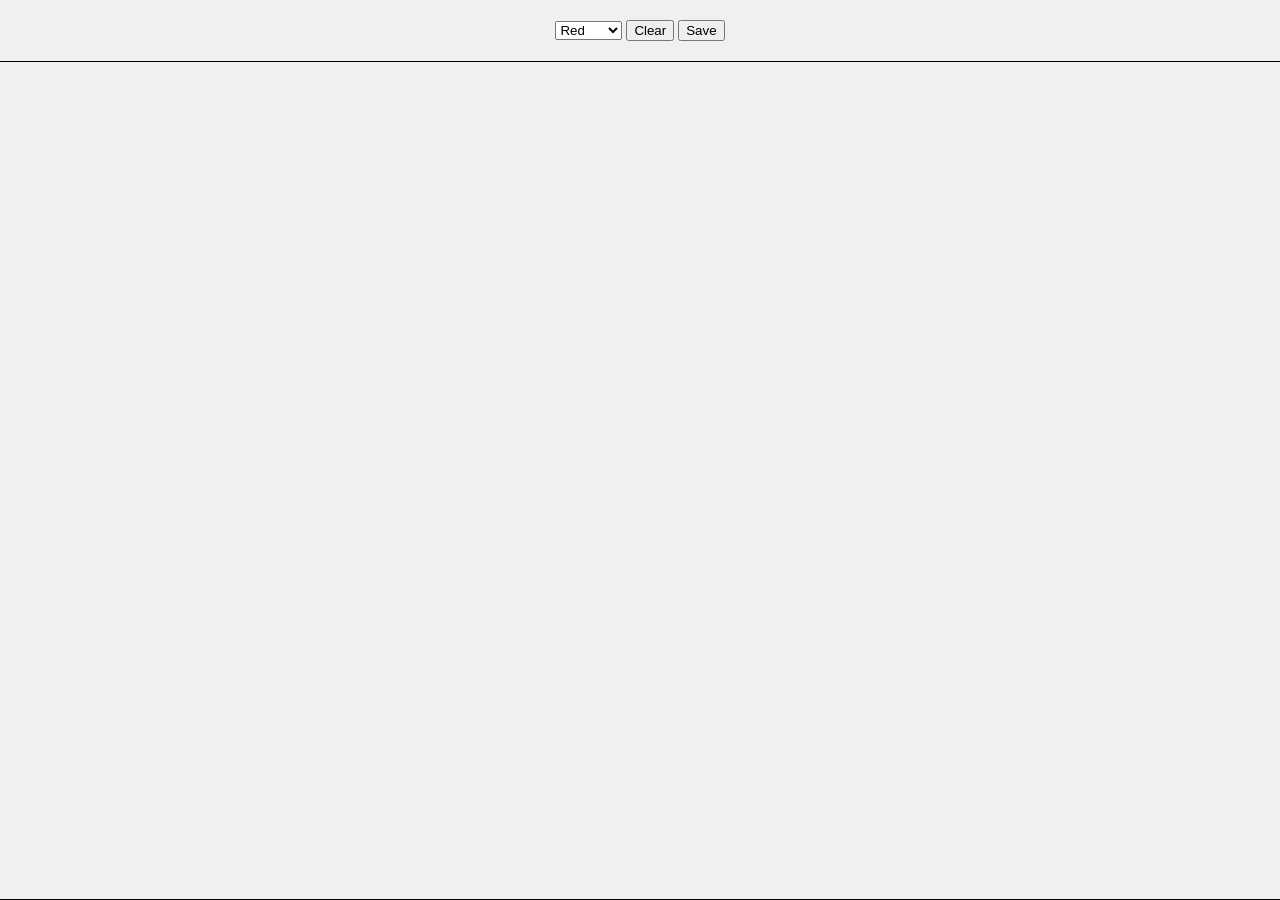
==== index.html @ 8e38f06e "Add files via upload" ====
<!DOCTYPE html>
<html lang="en">
<head>
    <meta charset="UTF-8">
    <meta name="viewport" content="width=device-width, initial-scale=1.0">
    <title>Professional Writing Board - Shubham.info</title>
    <meta name="description" content="A professional writing tool for users to express their creativity. Visit shubham.info for more.">
    <meta name="keywords" content="writing tool, online whiteboard, canvas tool, digital writing, education, art, online tool">
    <link rel="stylesheet" href="styles.css">
</head>
<body>
    <div class="toolbar">
        <select id="colorPicker">
            <option value="#FF0000">Red</option>
            <option value="#000000">Black</option>
            <option value="#00FF00">Green</option>
            <option value="#0000FF">Blue</option>
            <option value="#FFFF00">Yellow</option>
            <option value="#FFA500">Orange</option>
            <option value="#FFFFFF">Erase</option>
        </select>
        <button id="clearButton">Clear</button>
        <button id="saveButton">Save</button>
    </div>
    
    <canvas id="drawingCanvas"></canvas>
    <script src="script.js"></script>
</body>
</html>
---- styles.css ----
body {
    display: flex;
    flex-direction: column;
    align-items: center;
    margin: 0;
    height: 100vh;
    background-color: #f0f0f0;
}

.toolbar {
    margin: 20px;
}

canvas {
    border: 1px solid #000;
    touch-action: none; /* Prevents scrolling when touching */
    width: 100%;
    height: 100%;
}
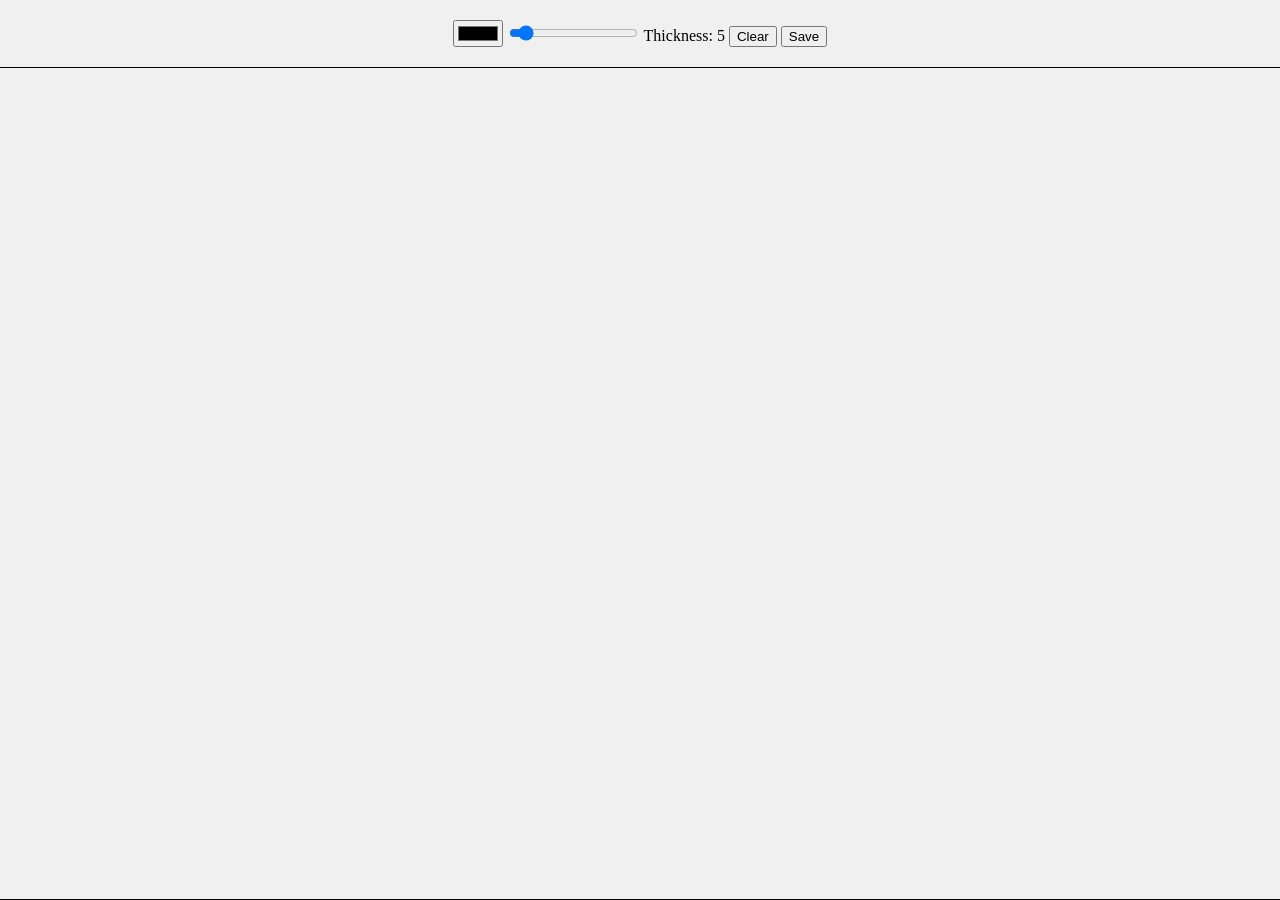
==== commit 1909c9a1: "Update index.html" ====
--- a/index.html
+++ b/index.html
@@ -3,22 +3,16 @@
 <head>
     <meta charset="UTF-8">
     <meta name="viewport" content="width=device-width, initial-scale=1.0">
-    <title>Professional Writing Board - Shubham.info</title>
+    <title> Writing Board by Shubham.info</title>
     <meta name="description" content="A professional writing tool for users to express their creativity. Visit shubham.info for more.">
     <meta name="keywords" content="writing tool, online whiteboard, canvas tool, digital writing, education, art, online tool">
     <link rel="stylesheet" href="styles.css">
 </head>
 <body>
     <div class="toolbar">
-        <select id="colorPicker">
-            <option value="#FF0000">Red</option>
-            <option value="#000000">Black</option>
-            <option value="#00FF00">Green</option>
-            <option value="#0000FF">Blue</option>
-            <option value="#FFFF00">Yellow</option>
-            <option value="#FFA500">Orange</option>
-            <option value="#FFFFFF">Erase</option>
-        </select>
+        <input type="color" id="colorPicker" value="#000000">
+        <input type="range" id="thicknessSlider" min="1" max="50" value="5">
+        <label for="thicknessSlider">Thickness: <span id="thicknessValue">5</span></label>
         <button id="clearButton">Clear</button>
         <button id="saveButton">Save</button>
     </div>
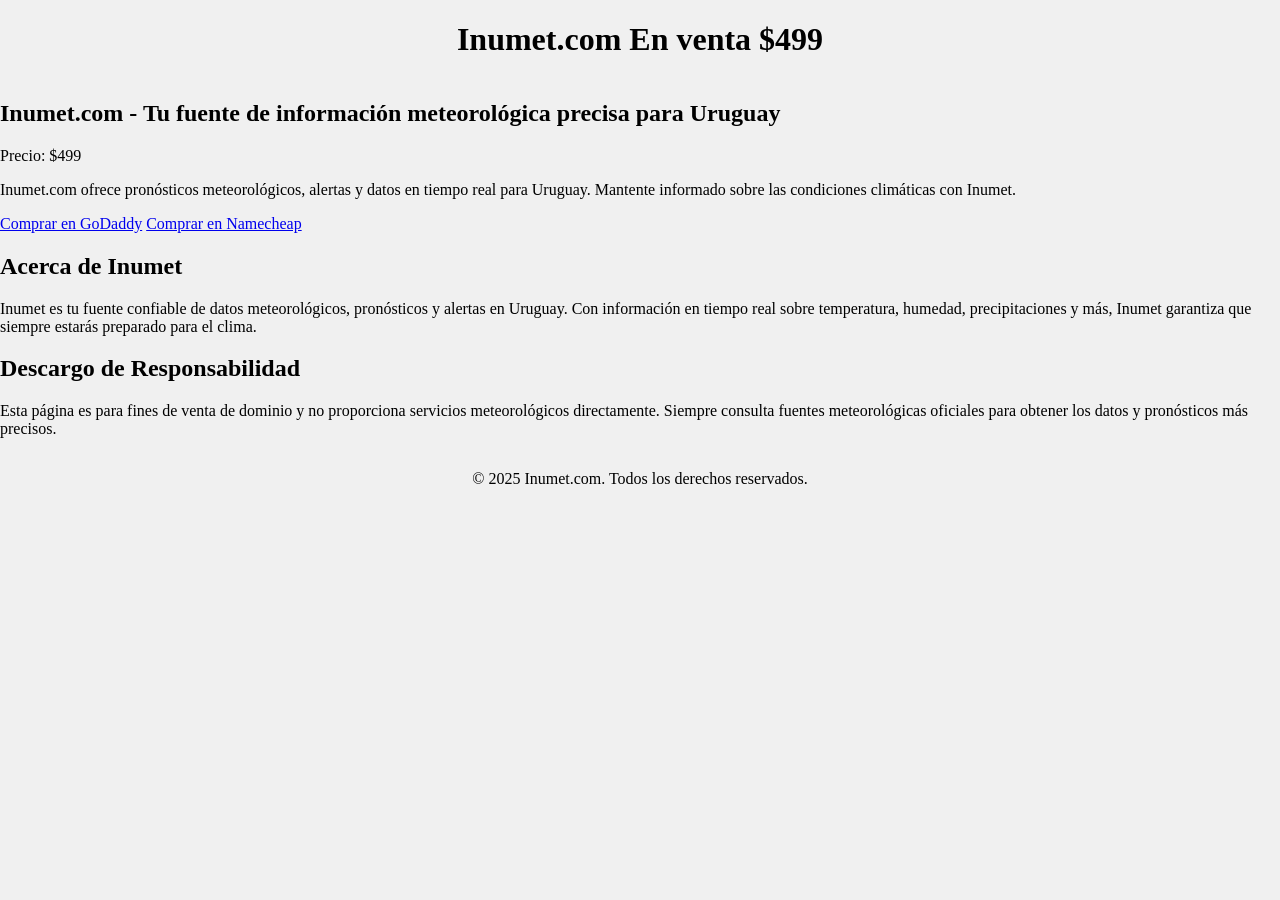
==== commit fc88ba58: "Update index.html" ====
--- a/index.html
+++ b/index.html
@@ -1,23 +1,88 @@
 <!DOCTYPE html>
-<html lang="en">
+<html lang="es">
 <head>
-    <meta charset="UTF-8">
     <meta name="viewport" content="width=device-width, initial-scale=1.0">
-    <title> Writing Board by Shubham.info</title>
-    <meta name="description" content="A professional writing tool for users to express their creativity. Visit shubham.info for more.">
-    <meta name="keywords" content="writing tool, online whiteboard, canvas tool, digital writing, education, art, online tool">
+    <meta name="description" content="Inumet.com proporciona datos meteorológicos en tiempo real, pronósticos y alertas para Uruguay. Mantente actualizado sobre las condiciones climáticas con Inumet." />
+    <meta name="keywords" content="Inumet, Inumet.com, clima, pronóstico del tiempo, clima Uruguay, alertas meteorológicas, meteorología, datos climáticos, estaciones meteorológicas, actualizaciones del clima" />
+    <meta property="og:title" content="Inumet - Datos Meteorológicos en Tiempo Real para Uruguay" />
+    <meta property="og:description" content="Inumet.com ofrece datos precisos sobre el clima, pronósticos y alertas para Uruguay. Mantente informado sobre las condiciones meteorológicas con Inumet." />
+    <meta property="og:image" content="https://inumet.com/logo.jpg" />
+    <link rel="icon" href="favicon.ico" />
+    <link rel="canonical" href="https://inumet.com" />
+    <title>Inumet.com en venta $499 | Inumet brinda servicios meteorológicos, pronóstico y climatológicos a Uruguay.</title>
     <link rel="stylesheet" href="styles.css">
+
+    <!-- JSON-LD Schema for Weather Data -->
+    <script type="application/ld+json">
+    {
+      "@context": "http://schema.org",
+      "@type": "WebSite",
+      "name": "Inumet",
+      "url": "https://inumet.com",
+      "description": "Inumet.com proporciona datos meteorológicos en tiempo real, pronósticos y alertas para Uruguay. Mantente informado sobre las condiciones climáticas.",
+      "mainEntityOfPage": "https://inumet.com",
+      "weatherService": {
+        "@type": "WeatherService",
+        "name": "Inumet Servicio Meteorológico",
+        "url": "https://inumet.com",
+        "areaServed": "UY", 
+        "serviceType": "Datos meteorológicos y pronóstico",
+        "provider": {
+          "@type": "Organization",
+          "name": "Inumet"
+        },
+        "priceCurrency": "UYU",
+        "offers": {
+          "@type": "Offer",
+          "priceCurrency": "UYU",
+          "price": "Bervariado",
+          "eligibleRegion": "UY",
+          "url": "https://inumet.com"
+        },
+        "contactPoint": {
+          "@type": "ContactPoint",
+          "telephone": "+598-xxx-xxx-xxxx",
+          "contactType": "Soporte al Cliente",
+          "areaServed": "UY",
+          "availableLanguage": "Español"
+        },
+        "sameAs": [
+          "https://www.facebook.com/inumet.com",
+          "https://www.twitter.com/inumet_com"
+        ]
+      },
+      "logo": "https://inumet.com/logo.png"
+    }
+    </script>
 </head>
+
 <body>
-    <div class="toolbar">
-        <input type="color" id="colorPicker" value="#000000">
-        <input type="range" id="thicknessSlider" min="1" max="50" value="5">
-        <label for="thicknessSlider">Thickness: <span id="thicknessValue">5</span></label>
-        <button id="clearButton">Clear</button>
-        <button id="saveButton">Save</button>
-    </div>
-    
-    <canvas id="drawingCanvas"></canvas>
-    <script src="script.js"></script>
+    <header>
+        <h1>Inumet.com En venta $499</h1>
+    </header>
+
+    <main>
+        <div class="square">
+            <h2>Inumet.com - Tu fuente de información meteorológica precisa para Uruguay</h2>
+            <p>Precio: <span class="price">$499</span></p>
+            <p>Inumet.com ofrece pronósticos meteorológicos, alertas y datos en tiempo real para Uruguay. Mantente informado sobre las condiciones climáticas con Inumet.</p>
+            <a href="https://www.godaddy.com/forsale/inumet.com" class="buy-button" target="_blank">Comprar en GoDaddy</a>
+            <a href="https://www.namecheap.com/domains/registration/results/?domain=inumet.com" class="buy-button" target="_blank">Comprar en Namecheap</a>
+        </div>
+
+        <div class="about-us">
+            <h2>Acerca de Inumet</h2>
+            <p>Inumet es tu fuente confiable de datos meteorológicos, pronósticos y alertas en Uruguay. Con información en tiempo real sobre temperatura, humedad, precipitaciones y más, Inumet garantiza que siempre estarás preparado para el clima.</p>
+        </div>
+
+        <div class="disclaimer">
+            <h2>Descargo de Responsabilidad</h2>
+            <p>Esta página es para fines de venta de dominio y no proporciona servicios meteorológicos directamente. Siempre consulta fuentes meteorológicas oficiales para obtener los datos y pronósticos más precisos.</p>
+        </div>
+    </main>
+
+    <footer>
+        <p>&copy; 2025 Inumet.com. Todos los derechos reservados.</p>
+    </footer>
 </body>
 </html>
--- a/styles.css
+++ b/styles.css
@@ -3,17 +3,18 @@
     flex-direction: column;
     align-items: center;
     margin: 0;
-    height: 100vh;
+    height: 100vh; /* Full viewport height */
     background-color: #f0f0f0;
 }
 
 .toolbar {
-    margin: 20px;
+    margin: 20px; /* Space above the canvas */
 }
 
 canvas {
-    border: 1px solid #000;
+    border: 1px solid #000; /* Keep borders on the sides */
+    border-bottom: none; /* Remove the bottom border */
     touch-action: none; /* Prevents scrolling when touching */
     width: 100%;
-    height: 100%;
-}+    height: calc(100vh - 100px); /* Adjust height for the toolbar */
+}
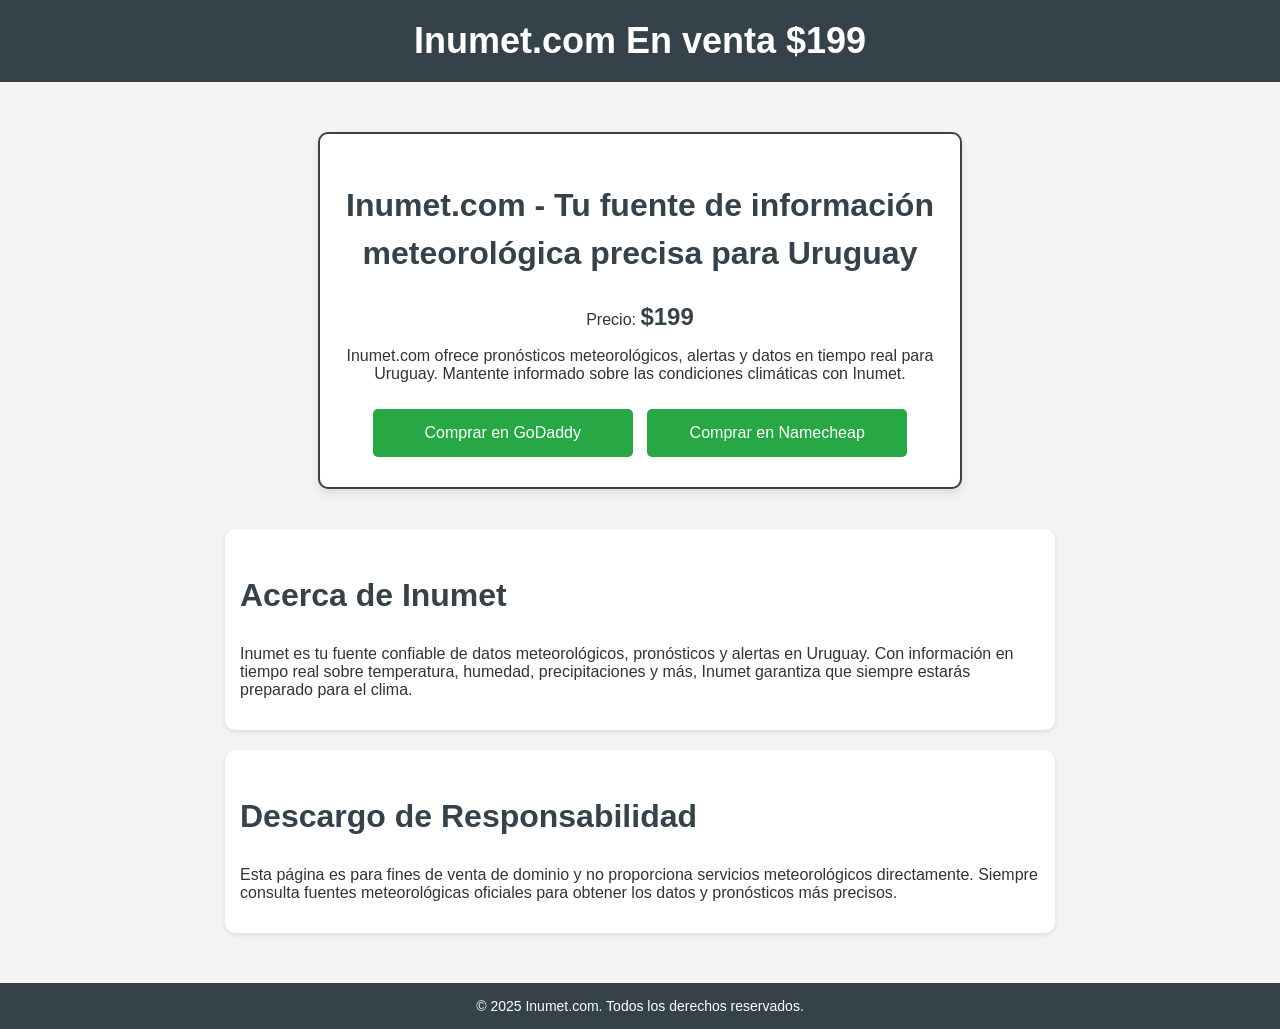
==== commit 666183f9: "Update index.html" ====
--- a/index.html
+++ b/index.html
@@ -9,7 +9,7 @@
     <meta property="og:image" content="https://inumet.com/logo.jpg" />
     <link rel="icon" href="favicon.ico" />
     <link rel="canonical" href="https://inumet.com" />
-    <title>Inumet.com en venta $499 | Inumet brinda servicios meteorológicos, pronóstico y climatológicos a Uruguay.</title>
+    <title>Inumet.com en venta $299 | Inumet brinda servicios meteorológicos, pronóstico y climatológicos a Uruguay.</title>
     <link rel="stylesheet" href="styles.css">
 
     <!-- JSON-LD Schema for Weather Data -->
@@ -58,13 +58,13 @@
 
 <body>
     <header>
-        <h1>Inumet.com En venta $499</h1>
+        <h1>Inumet.com En venta $199</h1>
     </header>
 
     <main>
         <div class="square">
             <h2>Inumet.com - Tu fuente de información meteorológica precisa para Uruguay</h2>
-            <p>Precio: <span class="price">$499</span></p>
+            <p>Precio: <span class="price">$199</span></p>
             <p>Inumet.com ofrece pronósticos meteorológicos, alertas y datos en tiempo real para Uruguay. Mantente informado sobre las condiciones climáticas con Inumet.</p>
             <a href="https://www.godaddy.com/forsale/inumet.com" class="buy-button" target="_blank">Comprar en GoDaddy</a>
             <a href="https://www.namecheap.com/domains/registration/results/?domain=inumet.com" class="buy-button" target="_blank">Comprar en Namecheap</a>
--- a/styles.css
+++ b/styles.css
@@ -1,20 +1,126 @@
+/* General Body Styles */
 body {
-    display: flex;
-    flex-direction: column;
-    align-items: center;
-    margin: 0;
-    height: 100vh; /* Full viewport height */
-    background-color: #f0f0f0;
+  font-family: Arial, sans-serif;
+  margin: 0;
+  padding: 0;
+  background-color: #f4f4f4;
+  color: #333; /* Default text color for better readability */
 }
 
-.toolbar {
-    margin: 20px; /* Space above the canvas */
+/* Header Styles */
+header {
+  background: #35424a;
+  color: #ffffff;
+  padding: 20px 0; /* Increased padding for better spacing */
+  text-align: center;
 }
 
-canvas {
-    border: 1px solid #000; /* Keep borders on the sides */
-    border-bottom: none; /* Remove the bottom border */
-    touch-action: none; /* Prevents scrolling when touching */
-    width: 100%;
-    height: calc(100vh - 100px); /* Adjust height for the toolbar */
+h1 {
+  font-size: 36px;
+  font-weight: bold;
+  color: #ffffff;
+  margin: 0;
 }
+
+/* Main Content Styles */
+main {
+  padding: 30px 20px; /* Adjusted padding for better spacing */
+  text-align: center;
+}
+
+/* Square Container for Main Content */
+.square {
+  display: inline-block;
+  width: 100%;
+  max-width: 600px;
+  background: #ffffff;
+  border: 2px solid #35424a;
+  border-radius: 10px;
+  margin: 20px auto;
+  padding: 20px;
+  box-shadow: 0 4px 10px rgba(0, 0, 0, 0.1); /* Increased box shadow for a smoother effect */
+}
+
+/* Section Titles */
+h2 {
+  color: #35424a;
+  font-size: 32px; /* Slightly adjusted font size for better readability */
+  line-height: 1.5;
+}
+
+/* Price Styling */
+.price {
+  font-size: 24px;
+  font-weight: bold;
+  color: #35424a;
+  margin-bottom: 20px;
+}
+
+/* Buy Button Styles */
+.buy-button {
+  background-color: #28a745;
+  color: white;
+  padding: 15px 30px;
+  font-size: 16px;
+  border: none;
+  border-radius: 5px;
+  cursor: pointer;
+  text-decoration: none;
+  display: inline-block;
+  margin: 10px 5px;
+  width: 200px;
+  text-align: center;
+}
+
+.buy-button:hover {
+  background-color: #218838;
+}
+
+/* About Us and Disclaimer Sections */
+.about-us, .disclaimer {
+  margin-top: 20px;
+  background: #ffffff;
+  padding: 15px;
+  border-radius: 10px;
+  box-shadow: 0 2px 5px rgba(0, 0, 0, 0.1);
+  text-align: left;
+  max-width: 800px;
+  margin: 20px auto;
+}
+
+/* Footer Styles */
+footer {
+  text-align: center;
+  padding: 15px 0; /* Increased padding for better spacing */
+  background: #35424a;
+  color: #ffffff;
+  position: relative;
+  bottom: 0;
+  width: 100%;
+}
+
+footer p {
+  margin: 0;
+  font-size: 14px;
+}
+
+/* Media Queries for Responsiveness */
+@media (max-width: 600px) {
+  .square {
+      width: 90%;
+  }
+
+  .buy-button {
+      width: 100%; /* Make the button width 100% for mobile screens */
+      margin: 10px 0;
+      padding: 12px; /* Adjust padding for better fit */
+  }
+
+  h2 {
+      font-size: 28px; /* Adjust font size for smaller screens */
+  }
+
+  footer {
+      padding: 10px 0;
+  }
+}
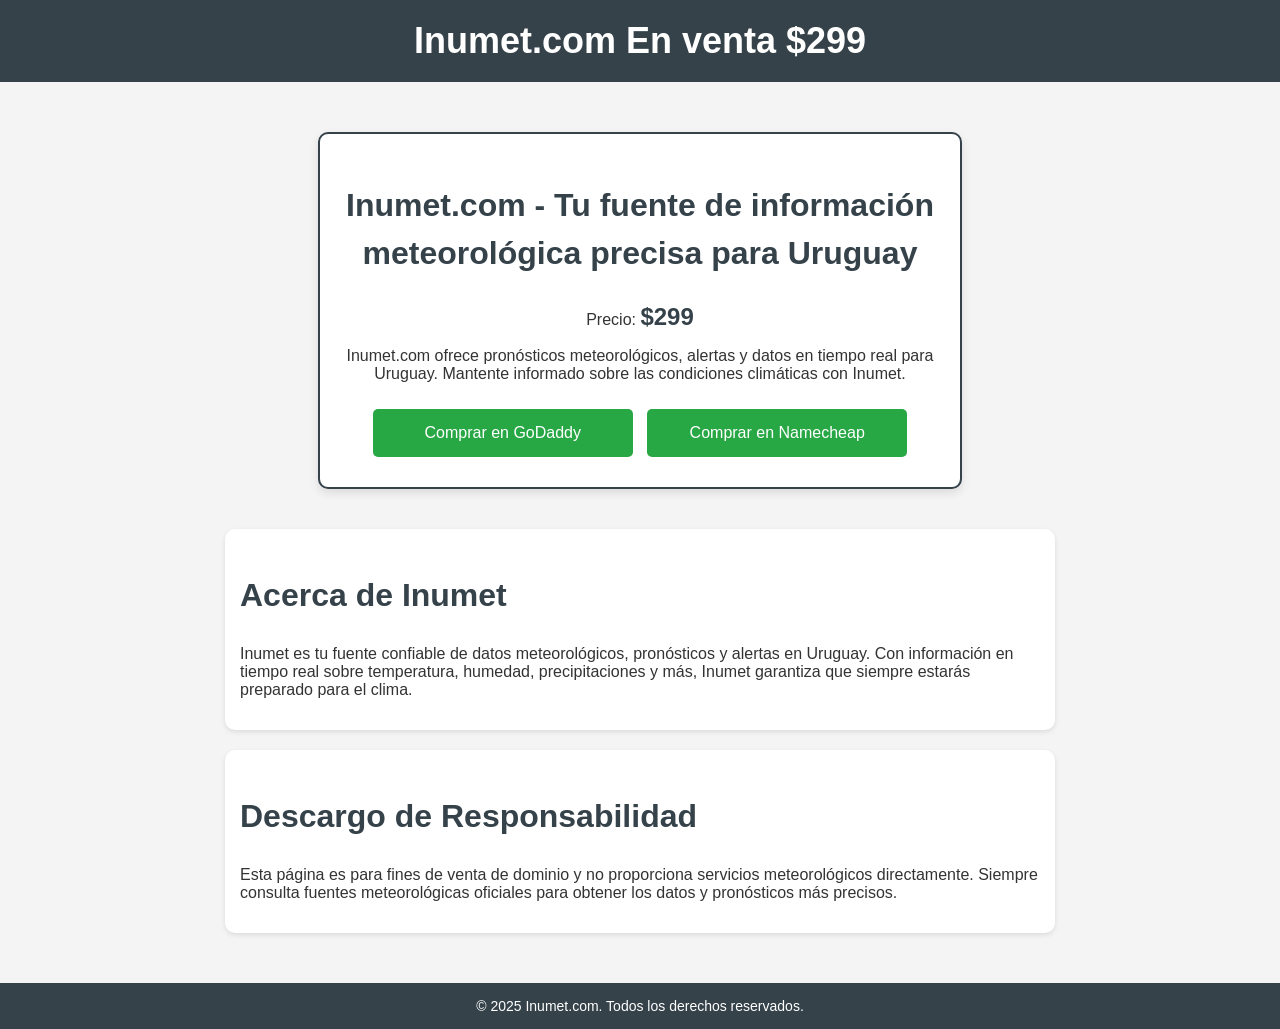
==== commit 08a6f6ea: "Update index.html" ====
--- a/index.html
+++ b/index.html
@@ -58,13 +58,13 @@
 
 <body>
     <header>
-        <h1>Inumet.com En venta $199</h1>
+        <h1>Inumet.com En venta $299</h1>
     </header>
 
     <main>
         <div class="square">
             <h2>Inumet.com - Tu fuente de información meteorológica precisa para Uruguay</h2>
-            <p>Precio: <span class="price">$199</span></p>
+            <p>Precio: <span class="price">$299</span></p>
             <p>Inumet.com ofrece pronósticos meteorológicos, alertas y datos en tiempo real para Uruguay. Mantente informado sobre las condiciones climáticas con Inumet.</p>
             <a href="https://www.godaddy.com/forsale/inumet.com" class="buy-button" target="_blank">Comprar en GoDaddy</a>
             <a href="https://www.namecheap.com/domains/registration/results/?domain=inumet.com" class="buy-button" target="_blank">Comprar en Namecheap</a>
